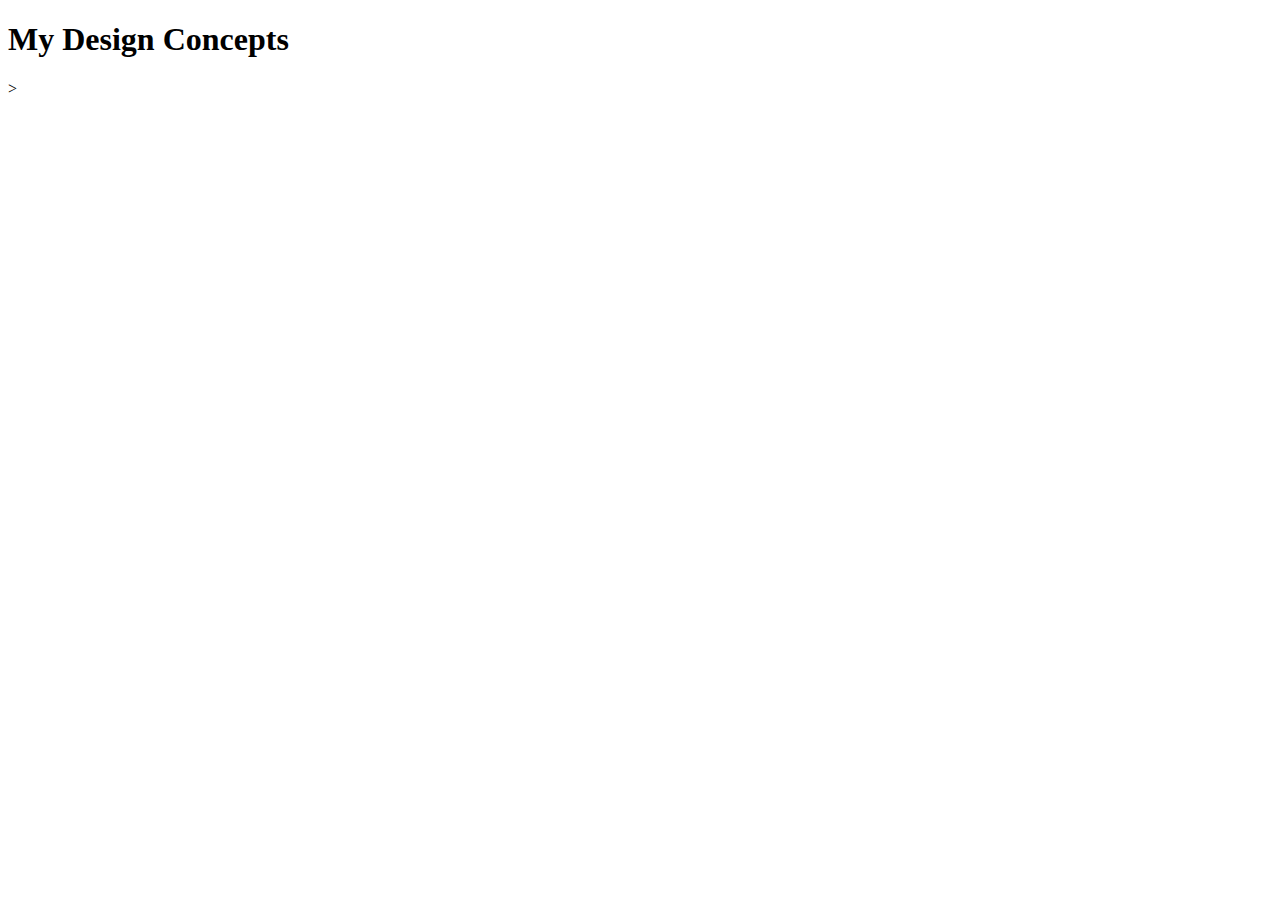
==== index.html @ cdcc4251 "init commit" ====
<!DOCTYPE html>
<html lang="en">
<head>
    <meta charset="UTF-8">
    <meta name="viewport" content="width=device-width, initial-scale=1.0">
    <title>Home Page</title>
</head>
<body>
    <h1>My Design Concepts</h1>>
</body>
</html>
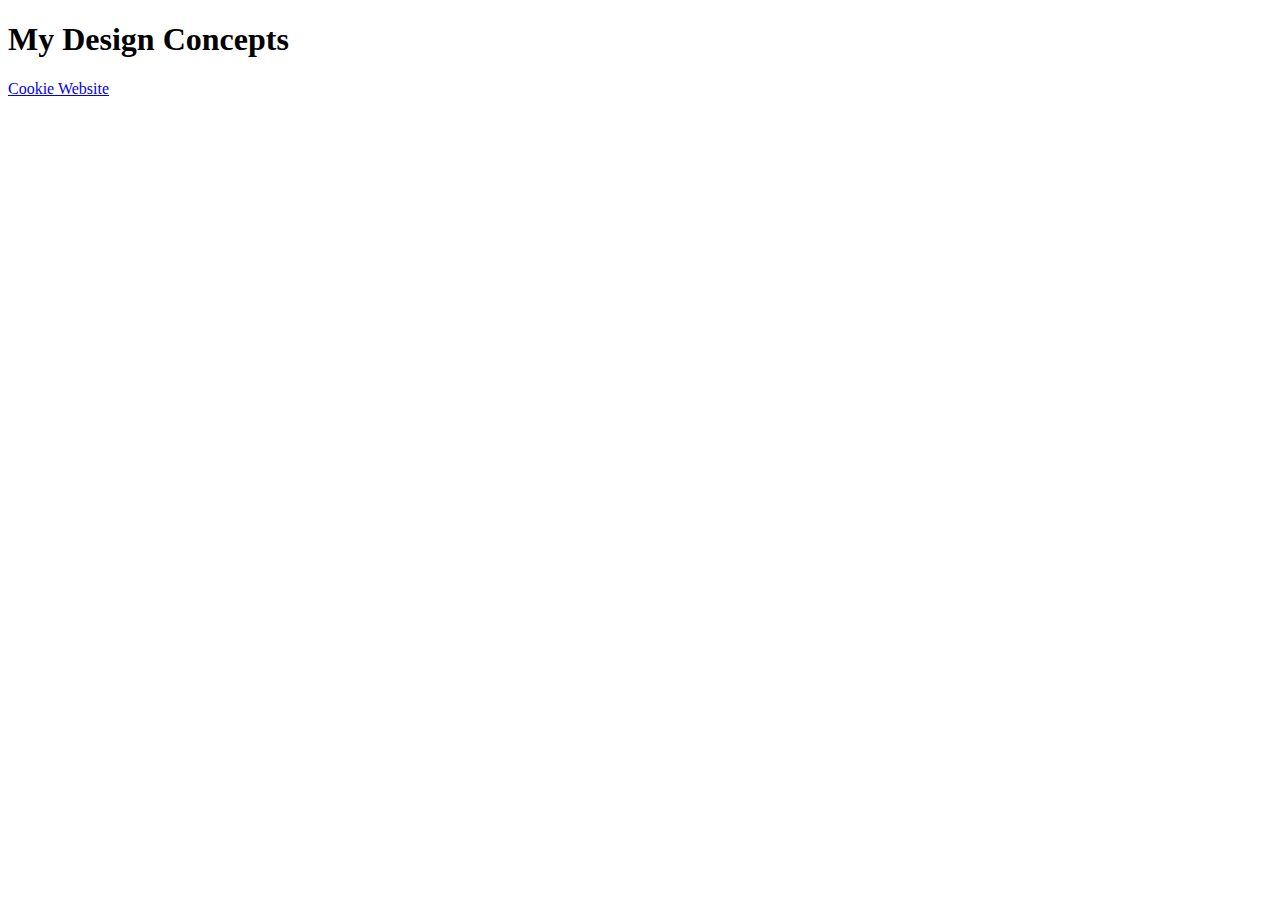
==== commit 64a15a18: "added anchor tag for navigation" ====
--- a/index.html
+++ b/index.html
@@ -6,6 +6,7 @@
     <title>Home Page</title>
 </head>
 <body>
-    <h1>My Design Concepts</h1>>
+    <h1>My Design Concepts</h1>
+    <a href="./cookies.html">Cookie Website</a>
 </body>
 </html>